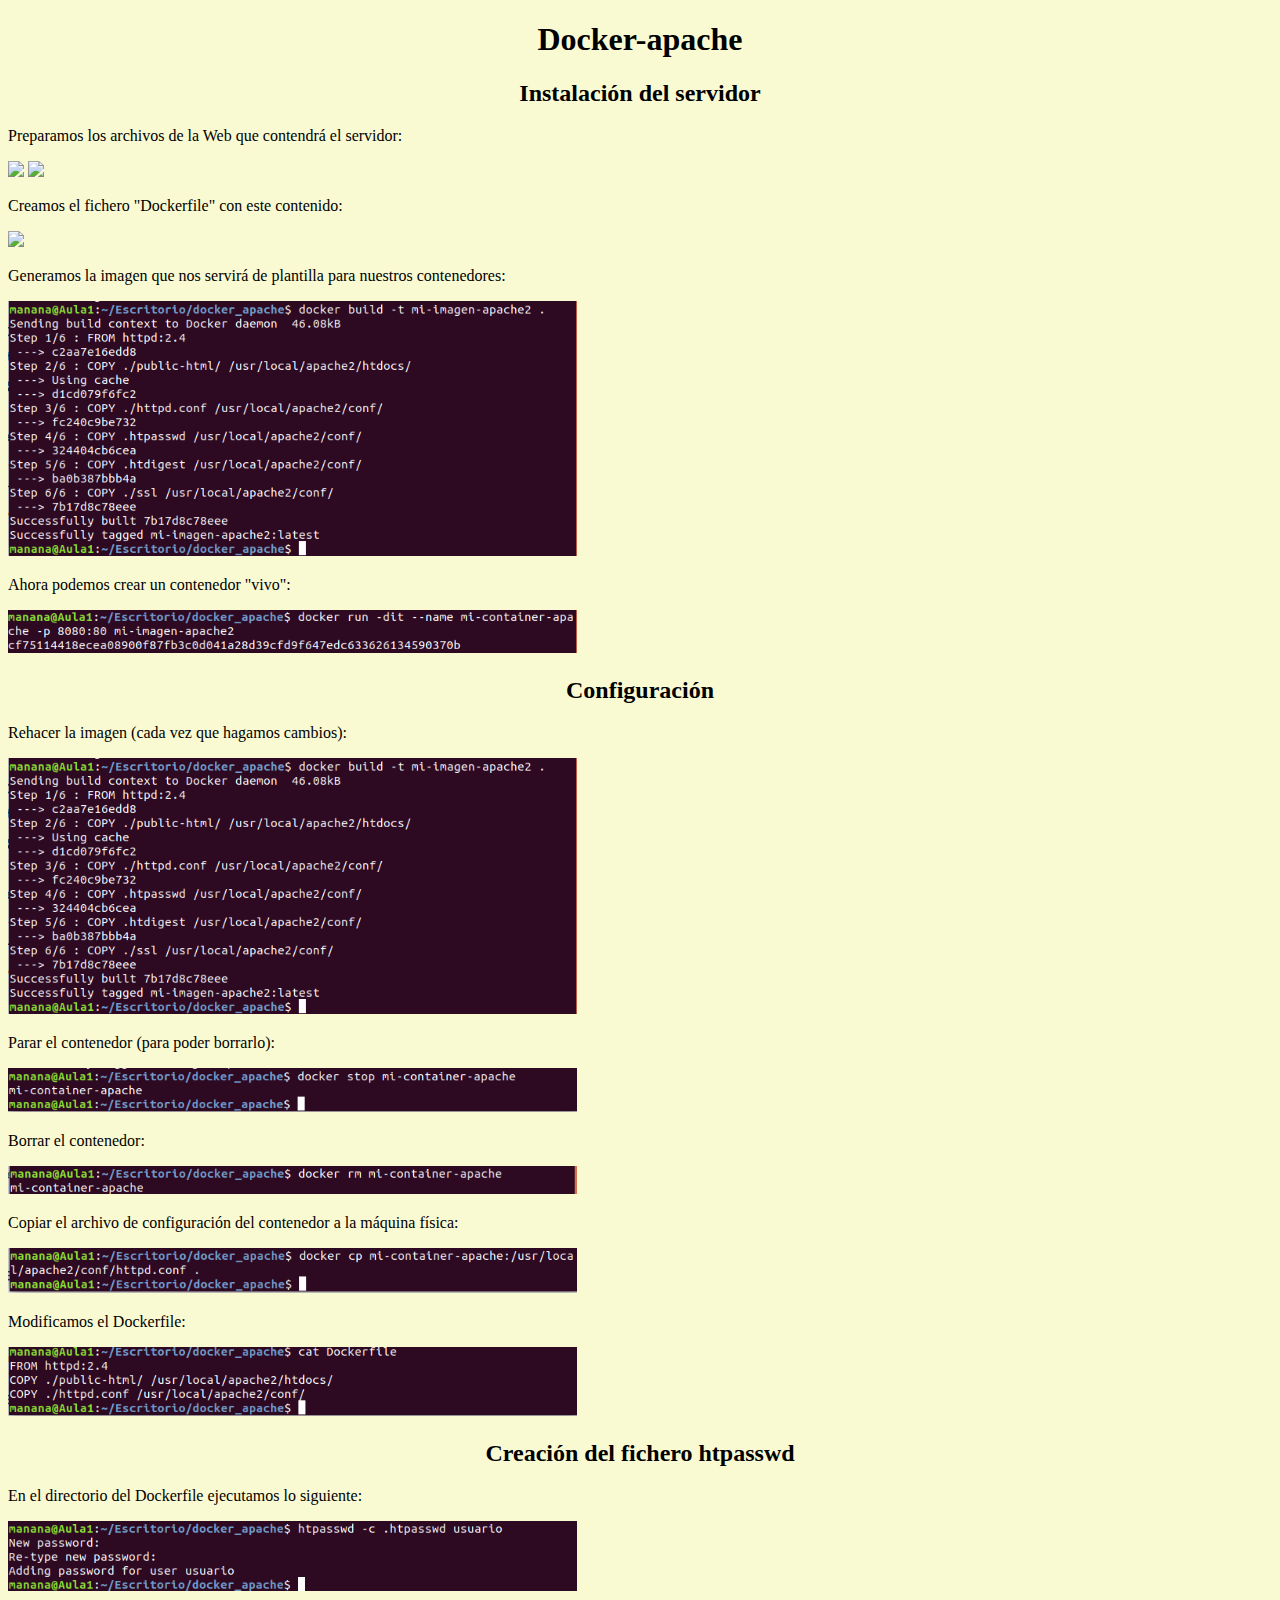
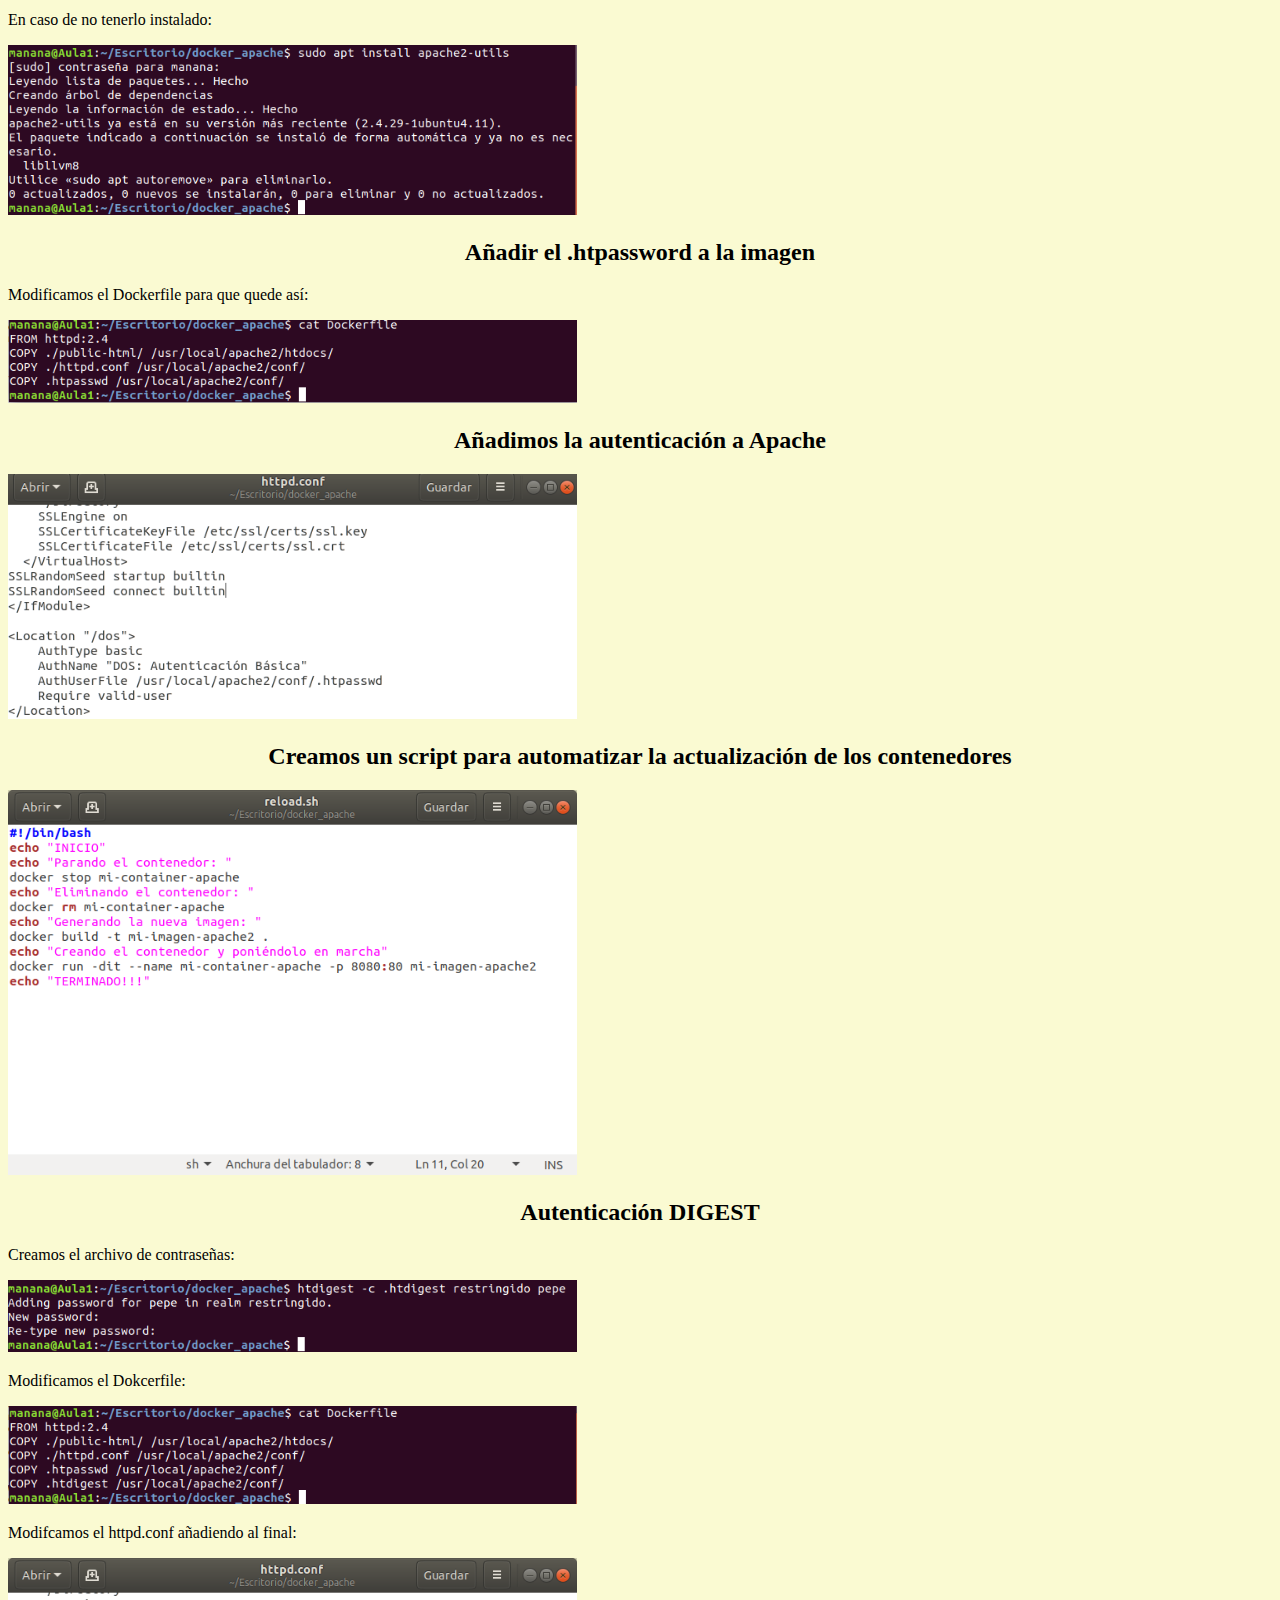
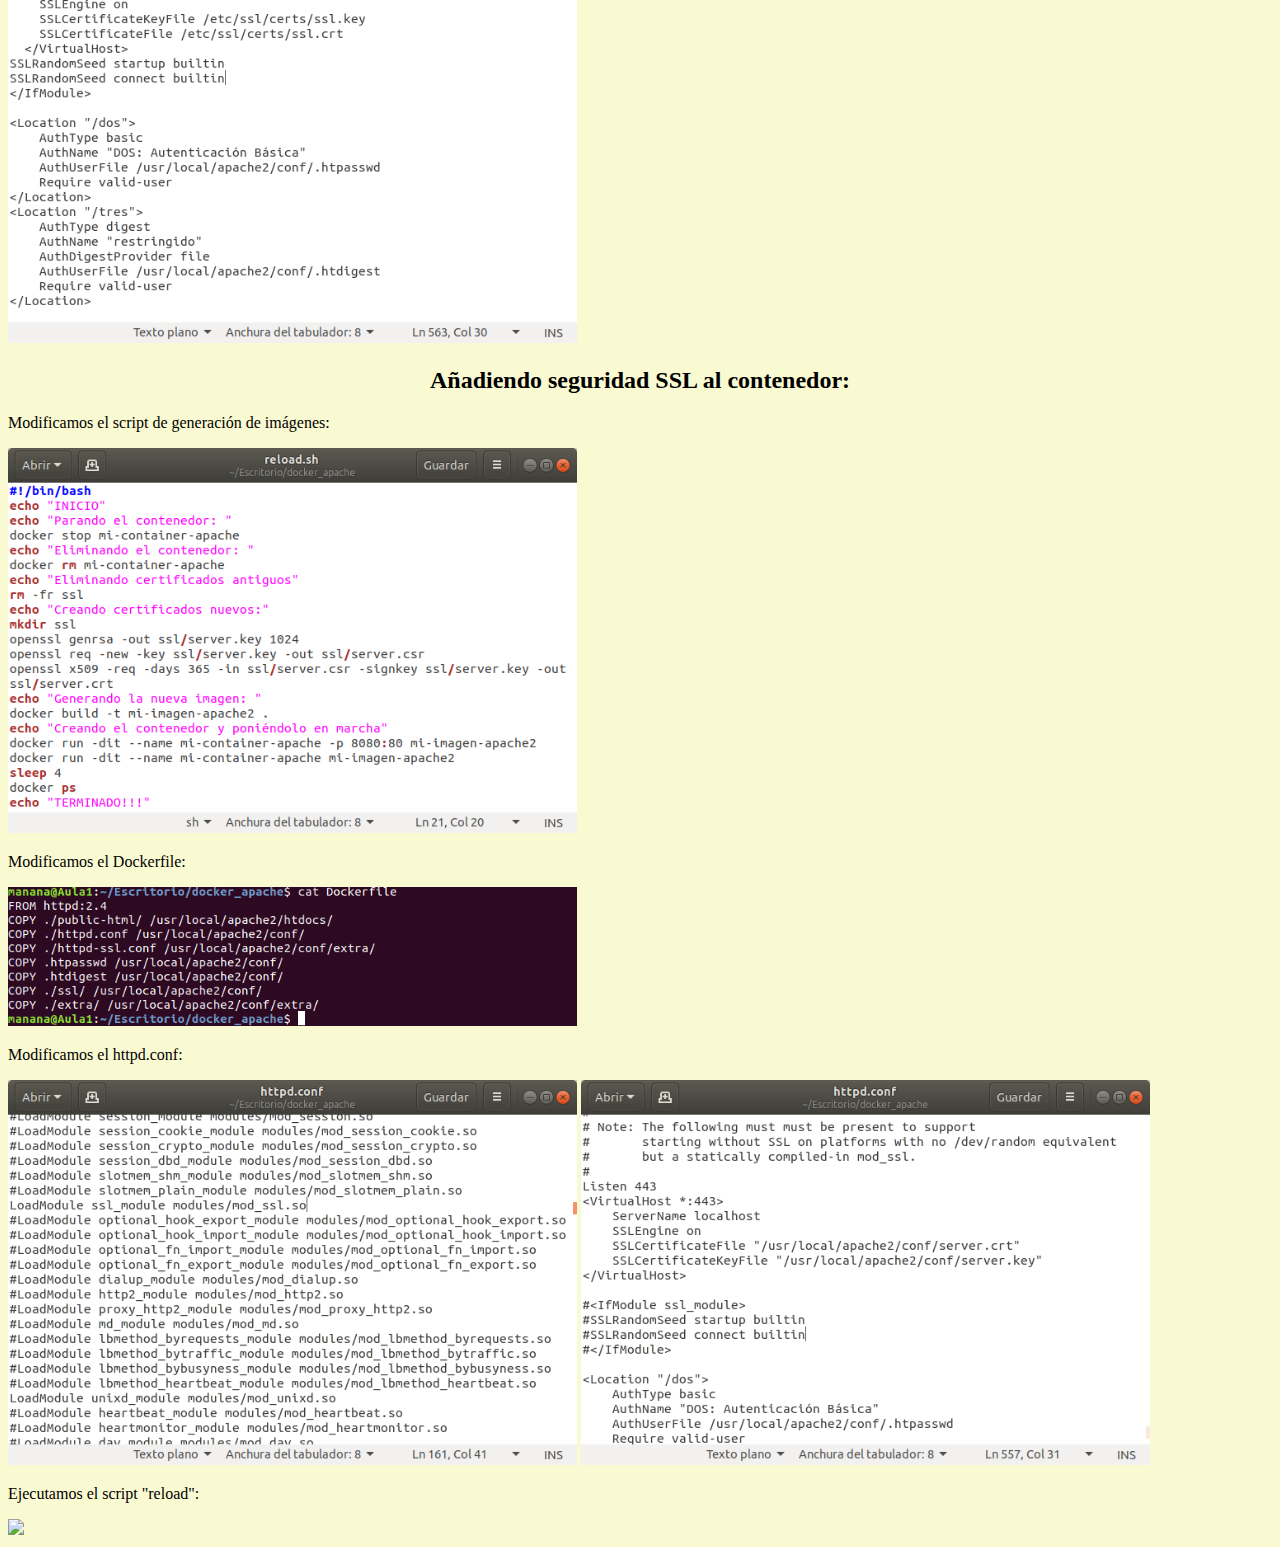
==== docker-apache/index.html @ df4ab54e "Add files via upload" ====
<!DOCTYPE html>
<html lang="es">
    <head>
        <meta charset="UTF-8">
        <meta name="viewport" content="width=device-width, initial-scale=1.0">
        <meta http-equiv="X-UA-Compatible" content="ie=edge">
        <title>Docker-apache</title>
        <link rel="stylesheet" type="text/css" href="css/style.css"/>
    </head>
    <body>
        <h1>Docker-apache</h1>
        <h2>Instalación del servidor</h2>
        <p>Preparamos los archivos de la Web que contendrá el servidor:</p>
        <img src="img/1.png"/>
        <img src="img/2.png"/>
        <p>Creamos el fichero "Dockerfile" con este contenido:</p>
        <img src="img/3.png"/>
        <p>Generamos la imagen que nos servirá de plantilla para nuestros contenedores:</p>
        <img src="img/4.png"/>
        <p>Ahora podemos crear un contenedor "vivo":</p>
        <img src="img/5.png"/>
        <h2>Configuración</h2>
        <p>Rehacer la imagen (cada vez que hagamos cambios):</p>
        <img src="img/4.png"/>
        <p>Parar el contenedor (para poder borrarlo):</p>
        <img src="img/6.png"/>
        <p>Borrar el contenedor:</p>
        <img src="img/7.png"/>
        <p>Copiar el archivo de configuración del contenedor a la máquina física:</p>
        <img src="img/8.png"/>
        <p>Modificamos el Dockerfile:</p>
        <img src="img/9.png"/>
        <h2>Creación del fichero htpasswd</h2>
        <p>En el directorio del Dockerfile ejecutamos lo siguiente:</p>
        <img src="img/10.png"/>
        <p>En caso de no tenerlo instalado:</p>
        <img src="img/11.png"/>
        <h2>Añadir el .htpassword a la imagen</h2>
        <p>Modificamos el Dockerfile para que quede así:</p>
        <img src="img/12.png"/>
        <h2>Añadimos la autenticación a Apache</h2>
        <img src="img/13.png"/>
        <h2>Creamos un script para automatizar la actualización de los contenedores</h2>
        <img src="img/14.png"/>
        <h2>Autenticación DIGEST</h2>
        <p>Creamos el archivo de contraseñas:</p>
        <img src="img/15.png"/>
        <p>Modificamos el Dokcerfile:</p>
        <img src="img/16.png"/>
        <p>Modifcamos el httpd.conf añadiendo al final:</p>
        <img src="img/17.png"/>
        <h2>Añadiendo seguridad SSL al contenedor:</h2>
        <p>Modificamos el script de generación de imágenes:</p>
        <img src="img/18.png"/>
        <p>Modificamos el Dockerfile:</p>
        <img src="img/19.png"/>
        <p>Modificamos el httpd.conf:</p>
        <img src="img/20.png"/>
        <img src="img/21.png"/>
        <p>Ejecutamos el script "reload":</p>
        <img src="img/22.png"/>
    </body>
</html>
---- docker-apache/css/style.css ----
body{
    background-color: lightgoldenrodyellow;
}
img{
    width: 45%;
}
h1, h2{
    text-align: center;
}
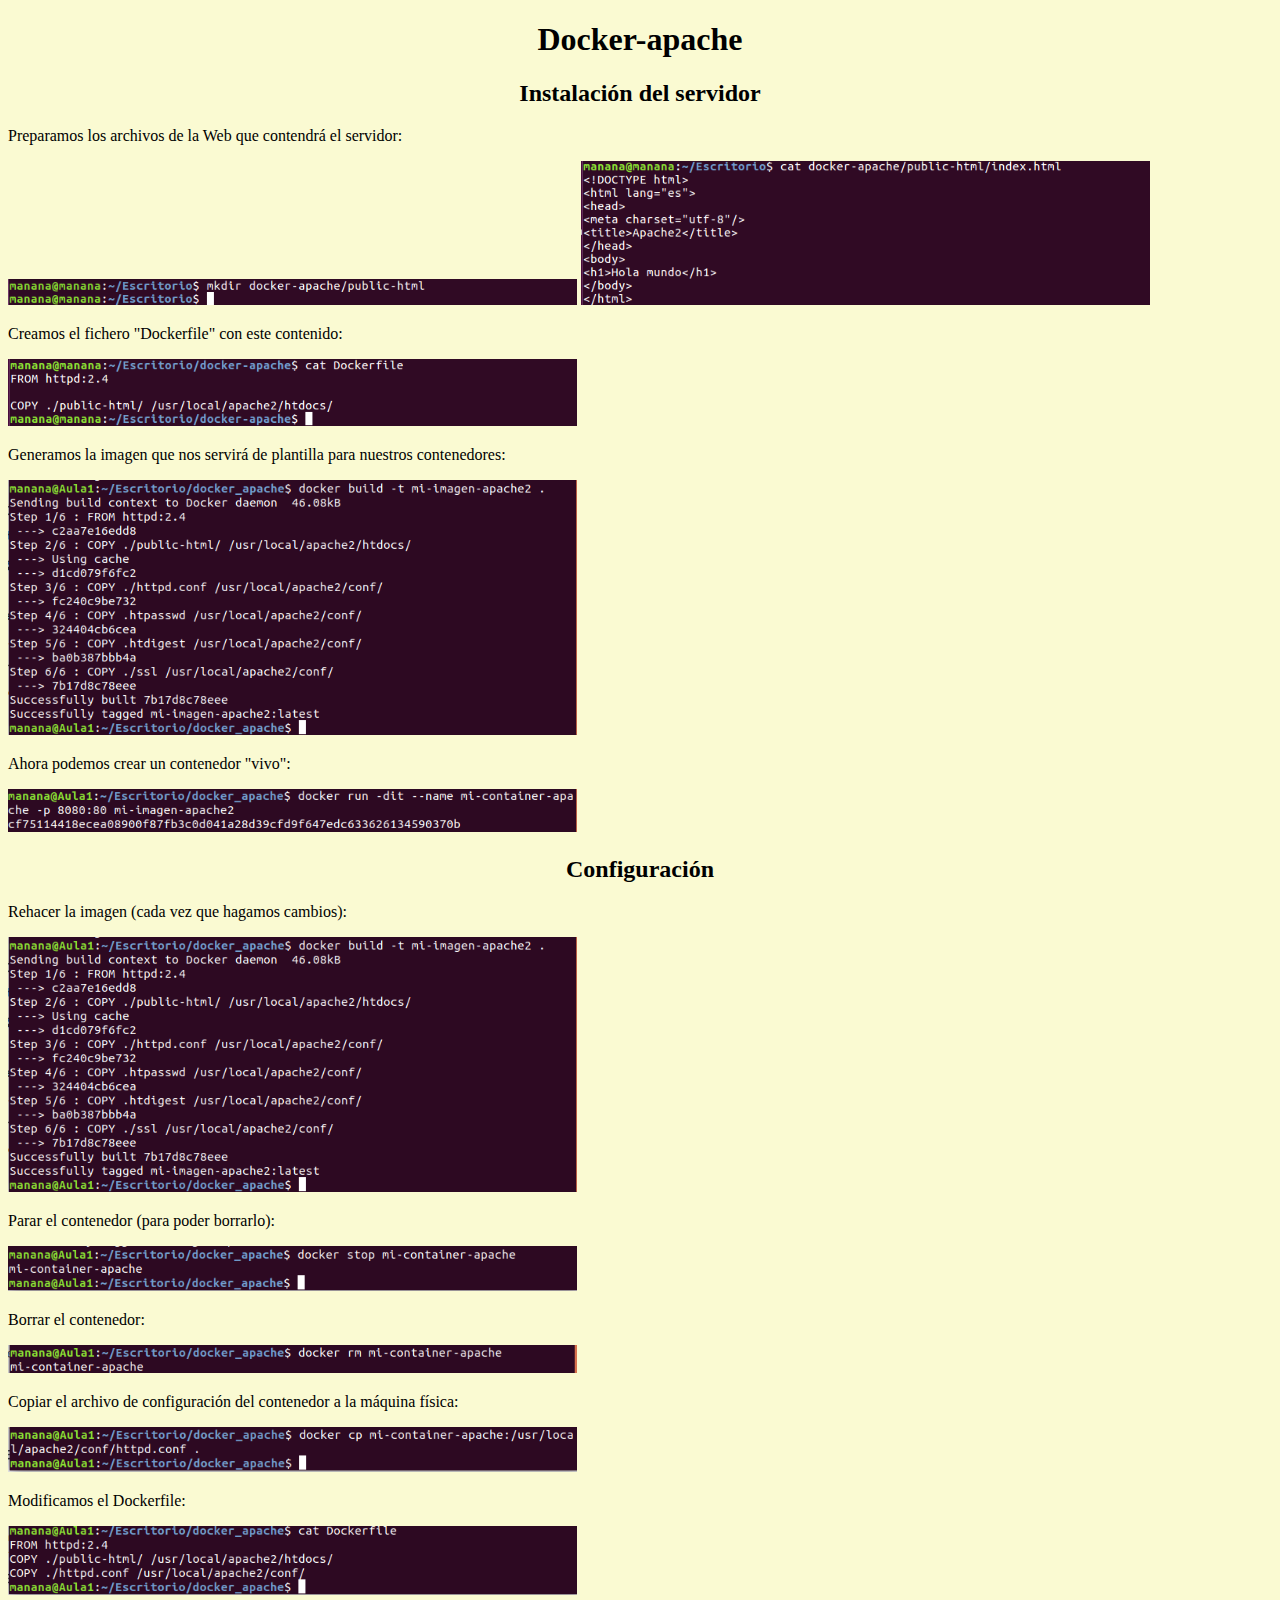
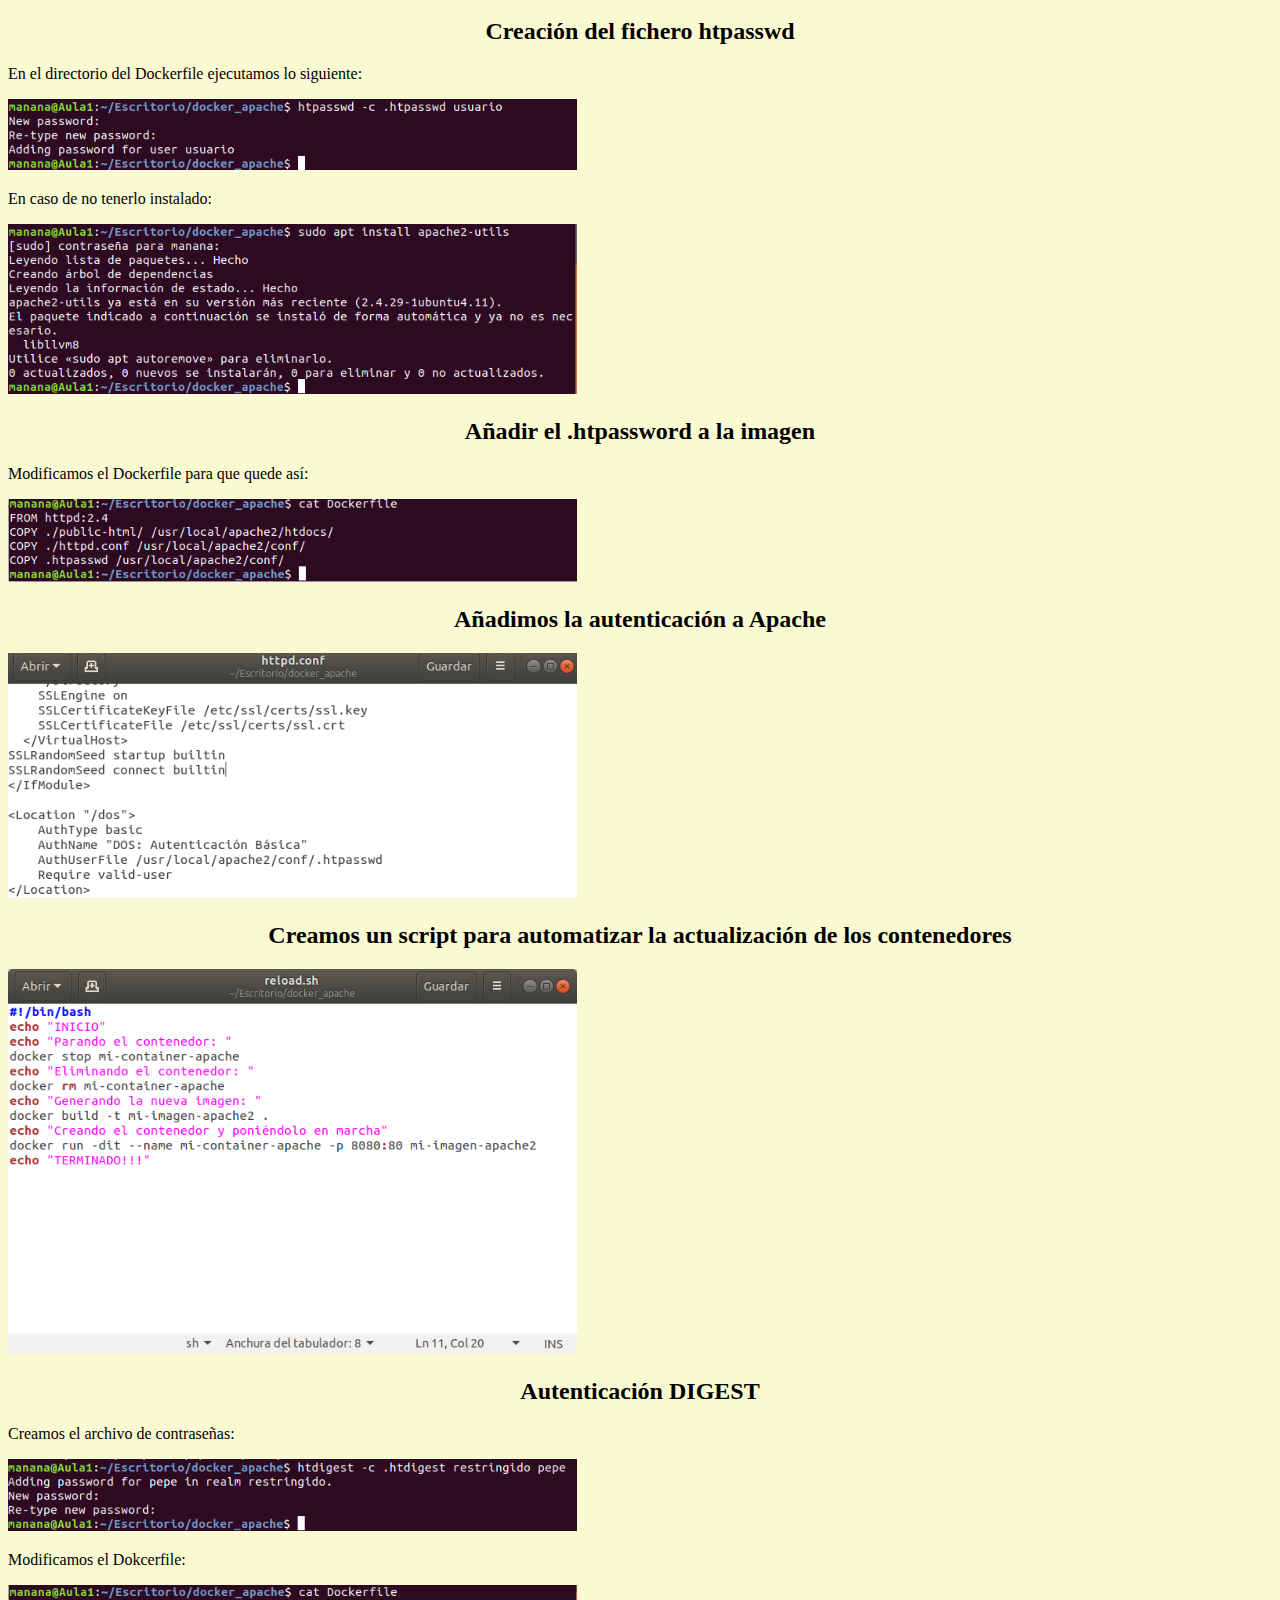
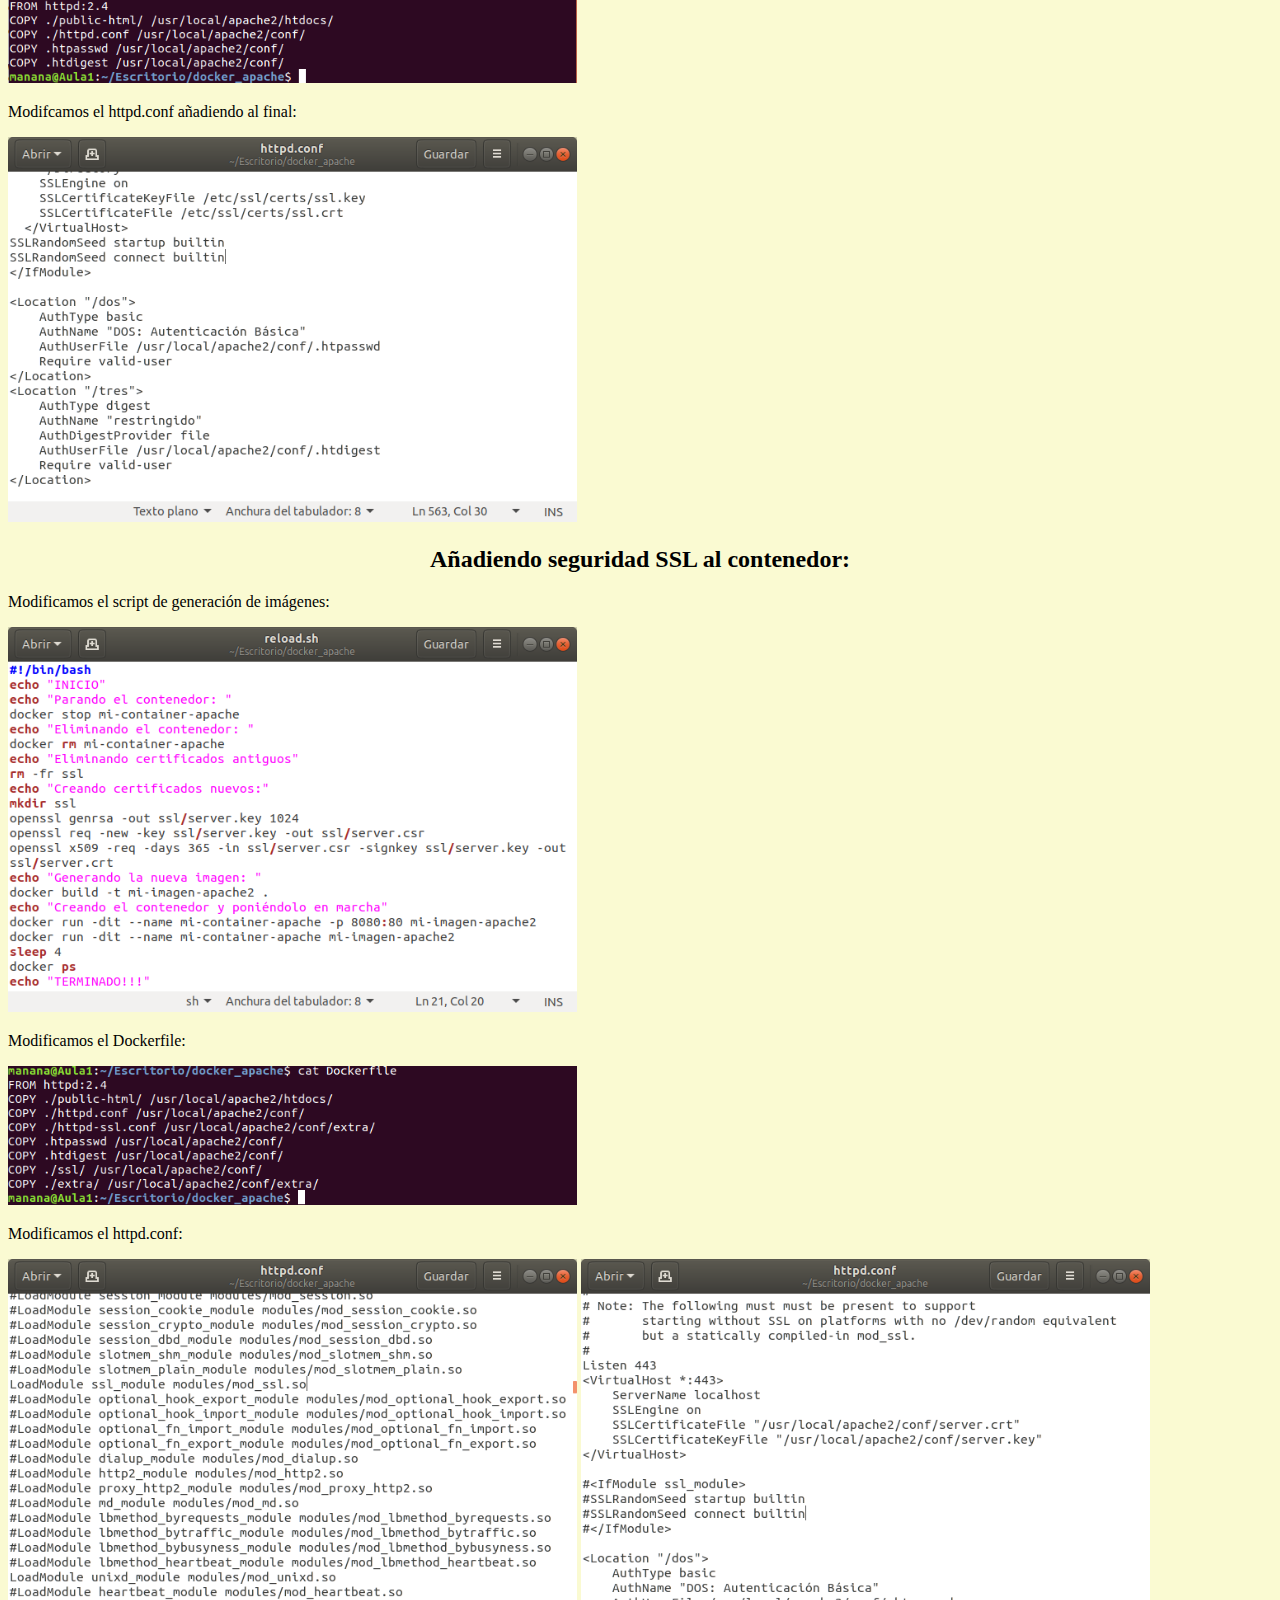
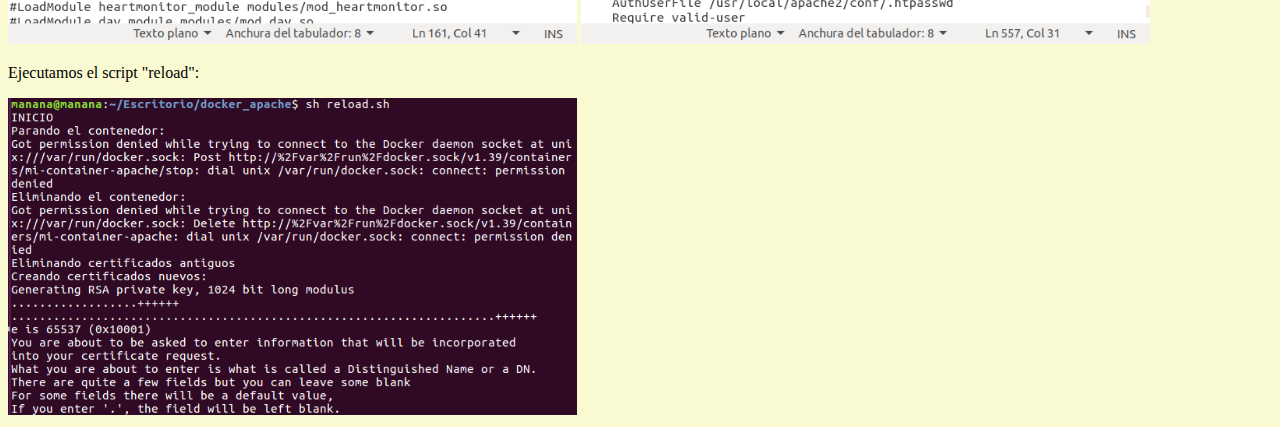
==== commit ba82954e: "Add files via upload" ====
--- a/docker-apache/index.html
+++ b/docker-apache/index.html
@@ -11,10 +11,10 @@
         <h1>Docker-apache</h1>
         <h2>Instalación del servidor</h2>
         <p>Preparamos los archivos de la Web que contendrá el servidor:</p>
-        <img src="img/1.png"/>
-        <img src="img/2.png"/>
+        <img src="img/1.PNG"/>
+        <img src="img/2.PNG"/>
         <p>Creamos el fichero "Dockerfile" con este contenido:</p>
-        <img src="img/3.png"/>
+        <img src="img/3.PNG"/>
         <p>Generamos la imagen que nos servirá de plantilla para nuestros contenedores:</p>
         <img src="img/4.png"/>
         <p>Ahora podemos crear un contenedor "vivo":</p>
@@ -58,6 +58,6 @@
         <img src="img/20.png"/>
         <img src="img/21.png"/>
         <p>Ejecutamos el script "reload":</p>
-        <img src="img/22.png"/>
+        <img src="img/22.PNG"/>
     </body>
 </html>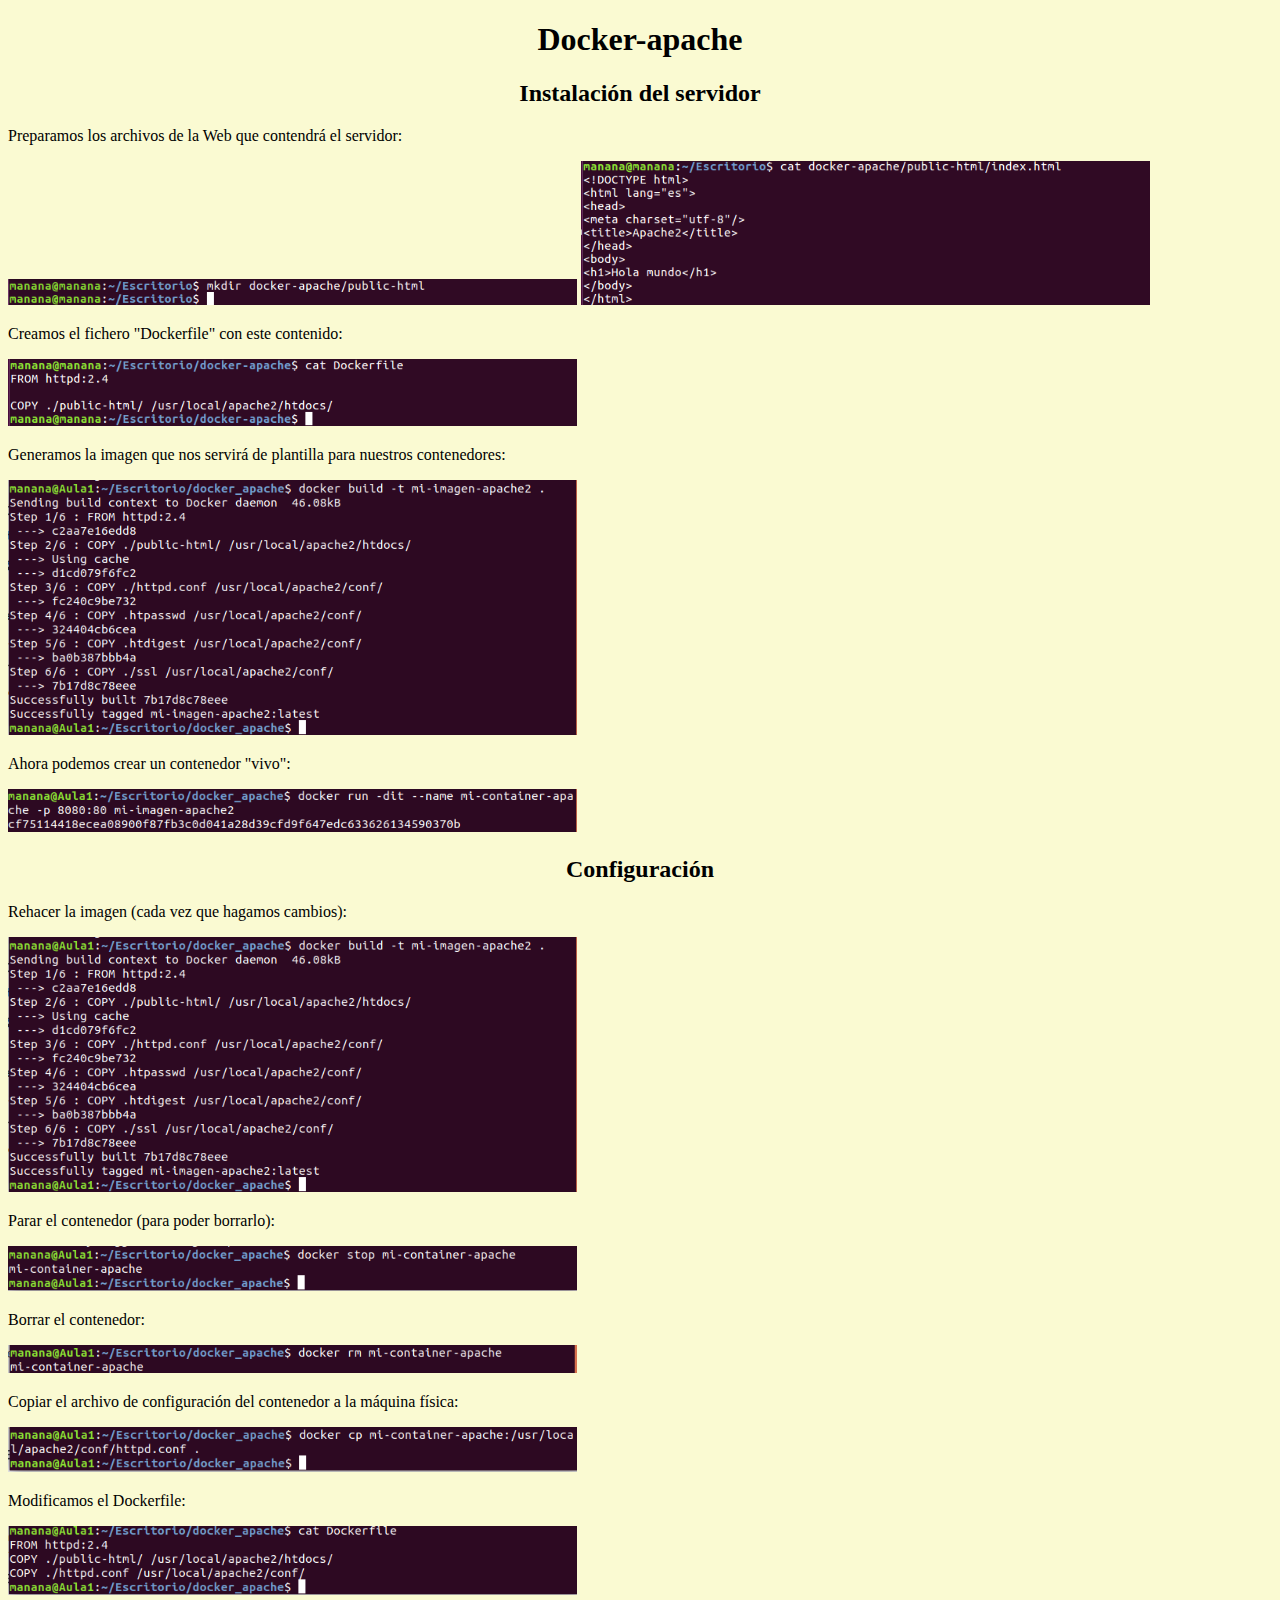
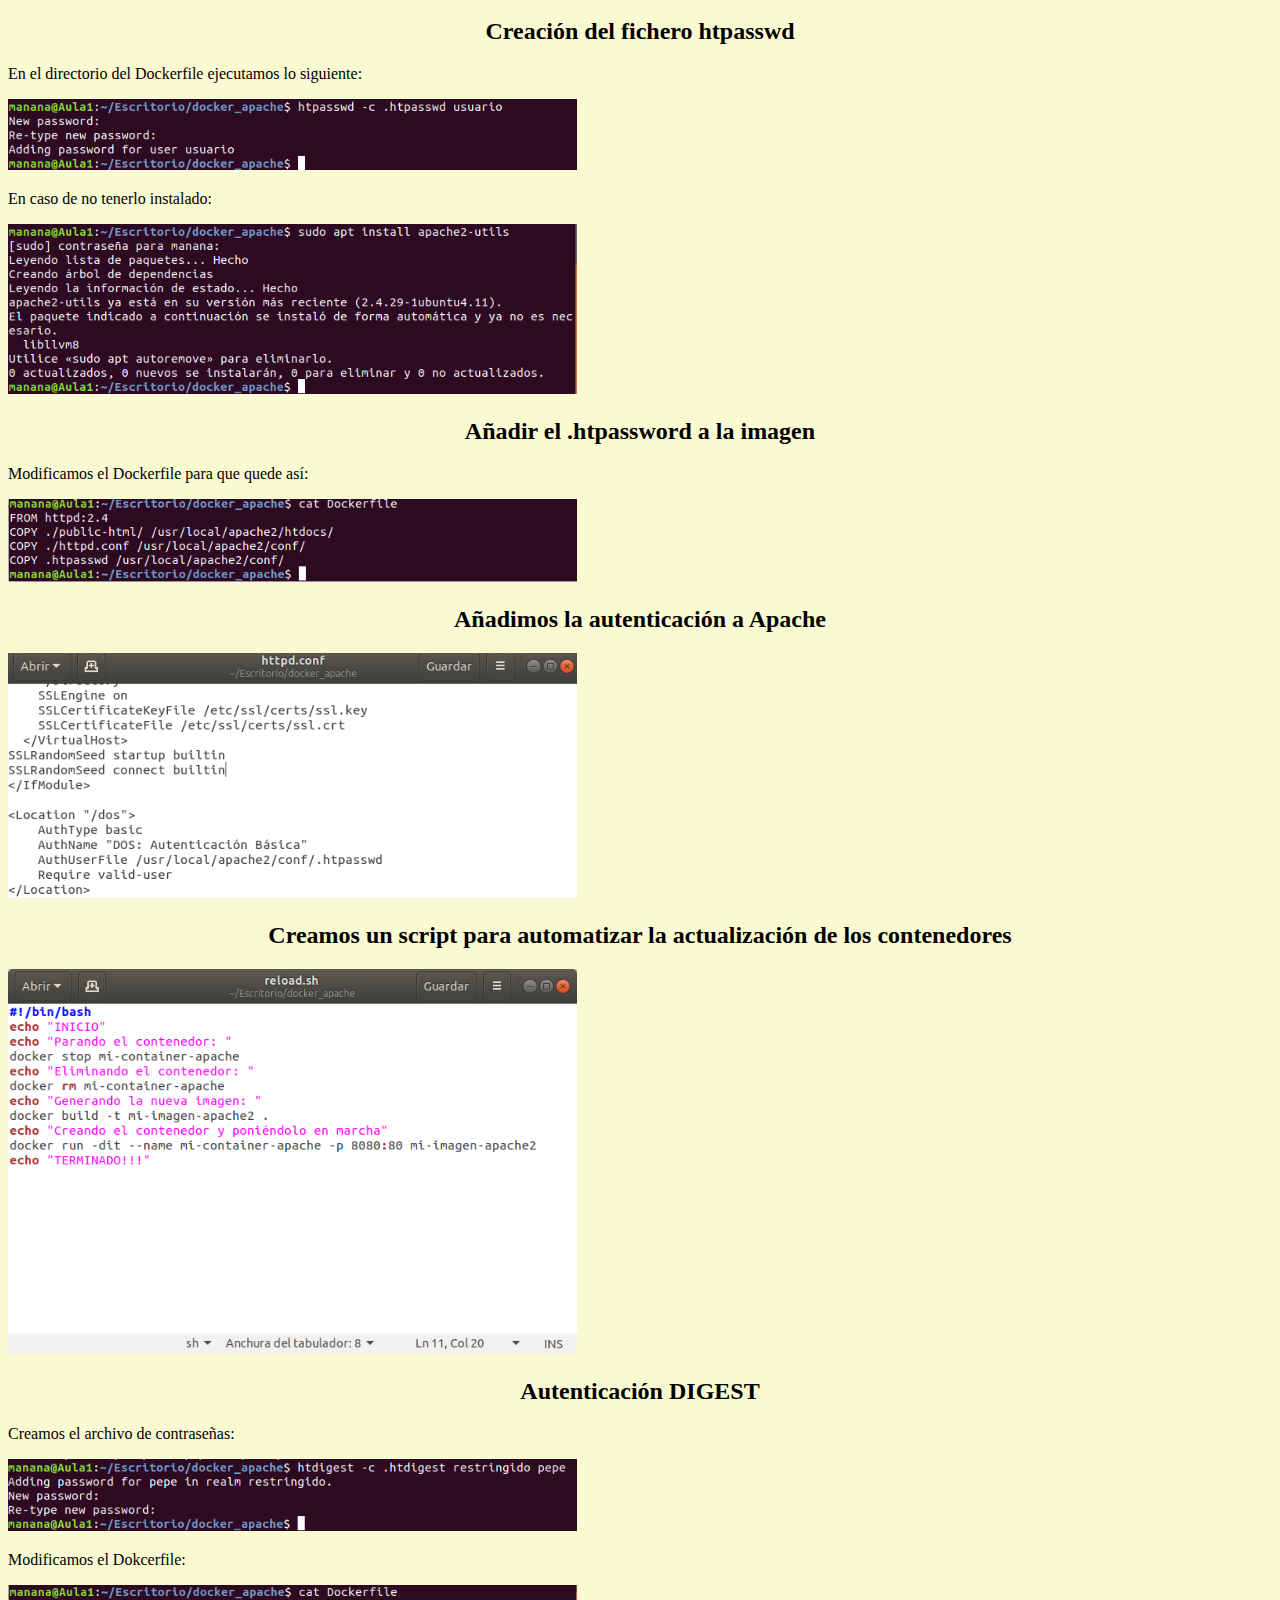
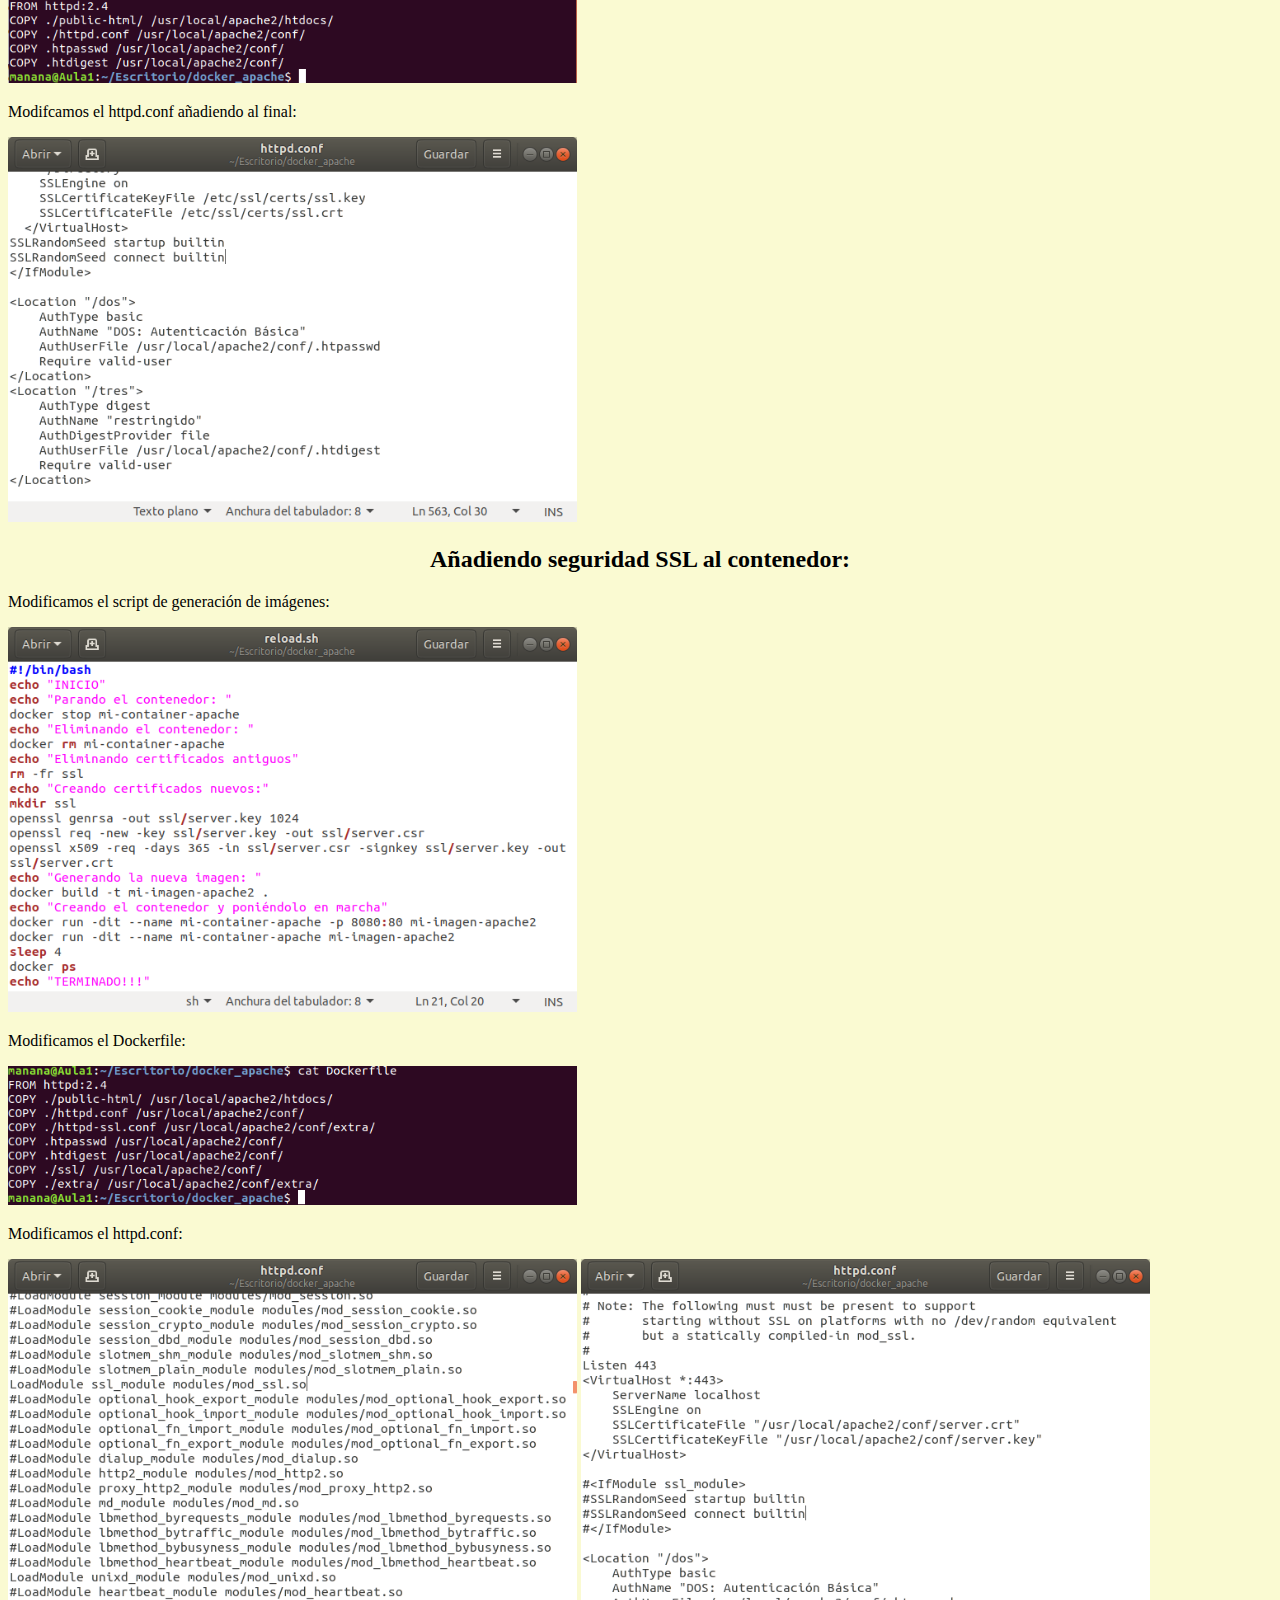
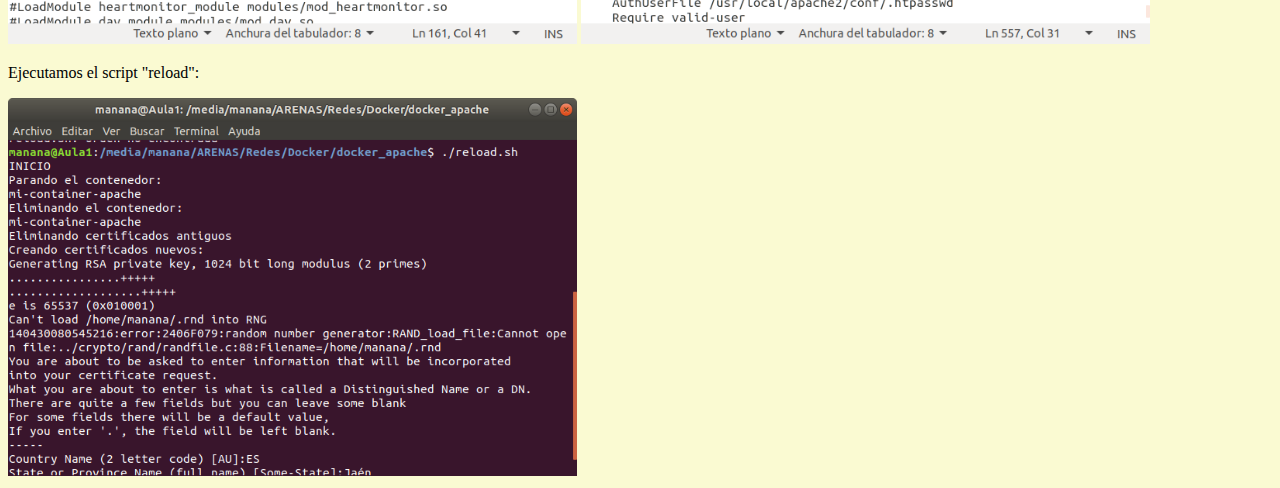
==== commit 24b50b2d: "Add files via upload" ====
--- a/docker-apache/index.html
+++ b/docker-apache/index.html
@@ -11,10 +11,10 @@
         <h1>Docker-apache</h1>
         <h2>Instalación del servidor</h2>
         <p>Preparamos los archivos de la Web que contendrá el servidor:</p>
-        <img src="img/1.PNG"/>
-        <img src="img/2.PNG"/>
+        <img src="img/1.png"/>
+        <img src="img/2.png"/>
         <p>Creamos el fichero "Dockerfile" con este contenido:</p>
-        <img src="img/3.PNG"/>
+        <img src="img/3.png"/>
         <p>Generamos la imagen que nos servirá de plantilla para nuestros contenedores:</p>
         <img src="img/4.png"/>
         <p>Ahora podemos crear un contenedor "vivo":</p>
@@ -58,6 +58,6 @@
         <img src="img/20.png"/>
         <img src="img/21.png"/>
         <p>Ejecutamos el script "reload":</p>
-        <img src="img/22.PNG"/>
+        <img src="img/22.png"/>
     </body>
 </html>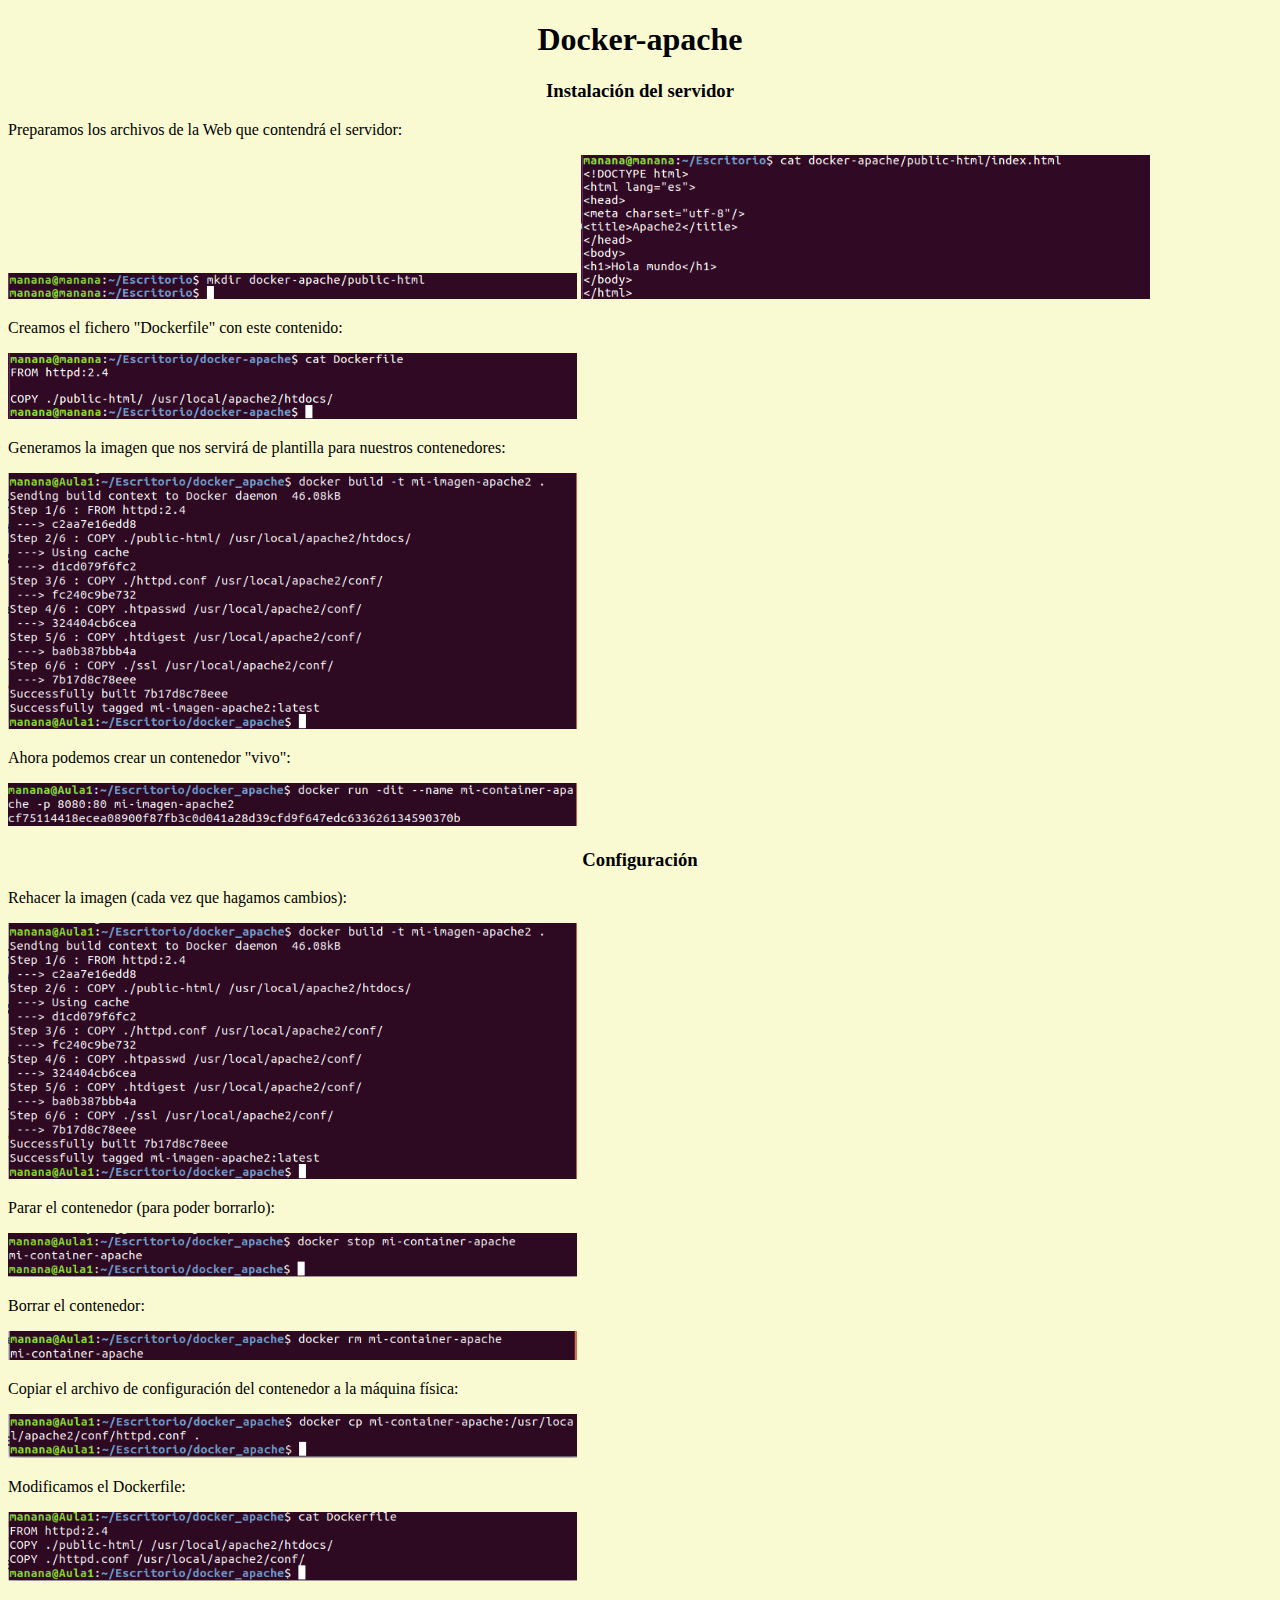
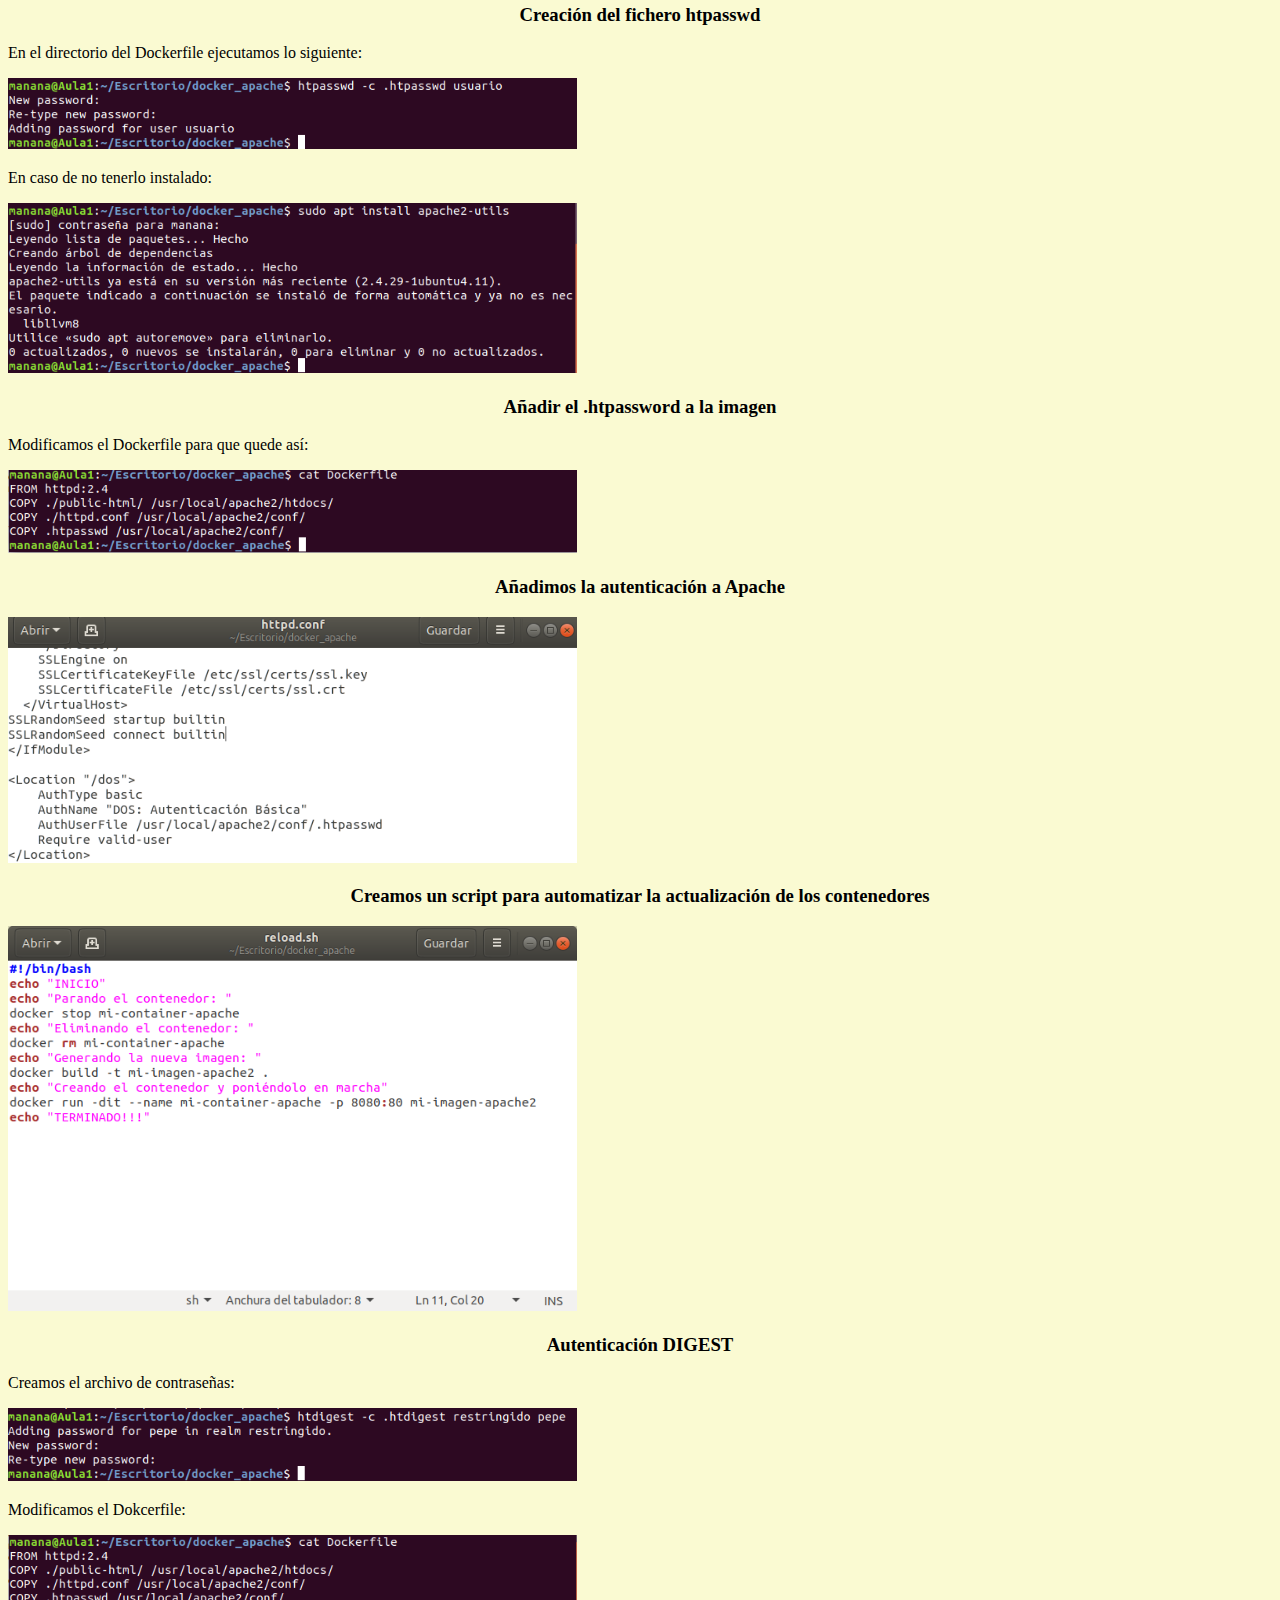
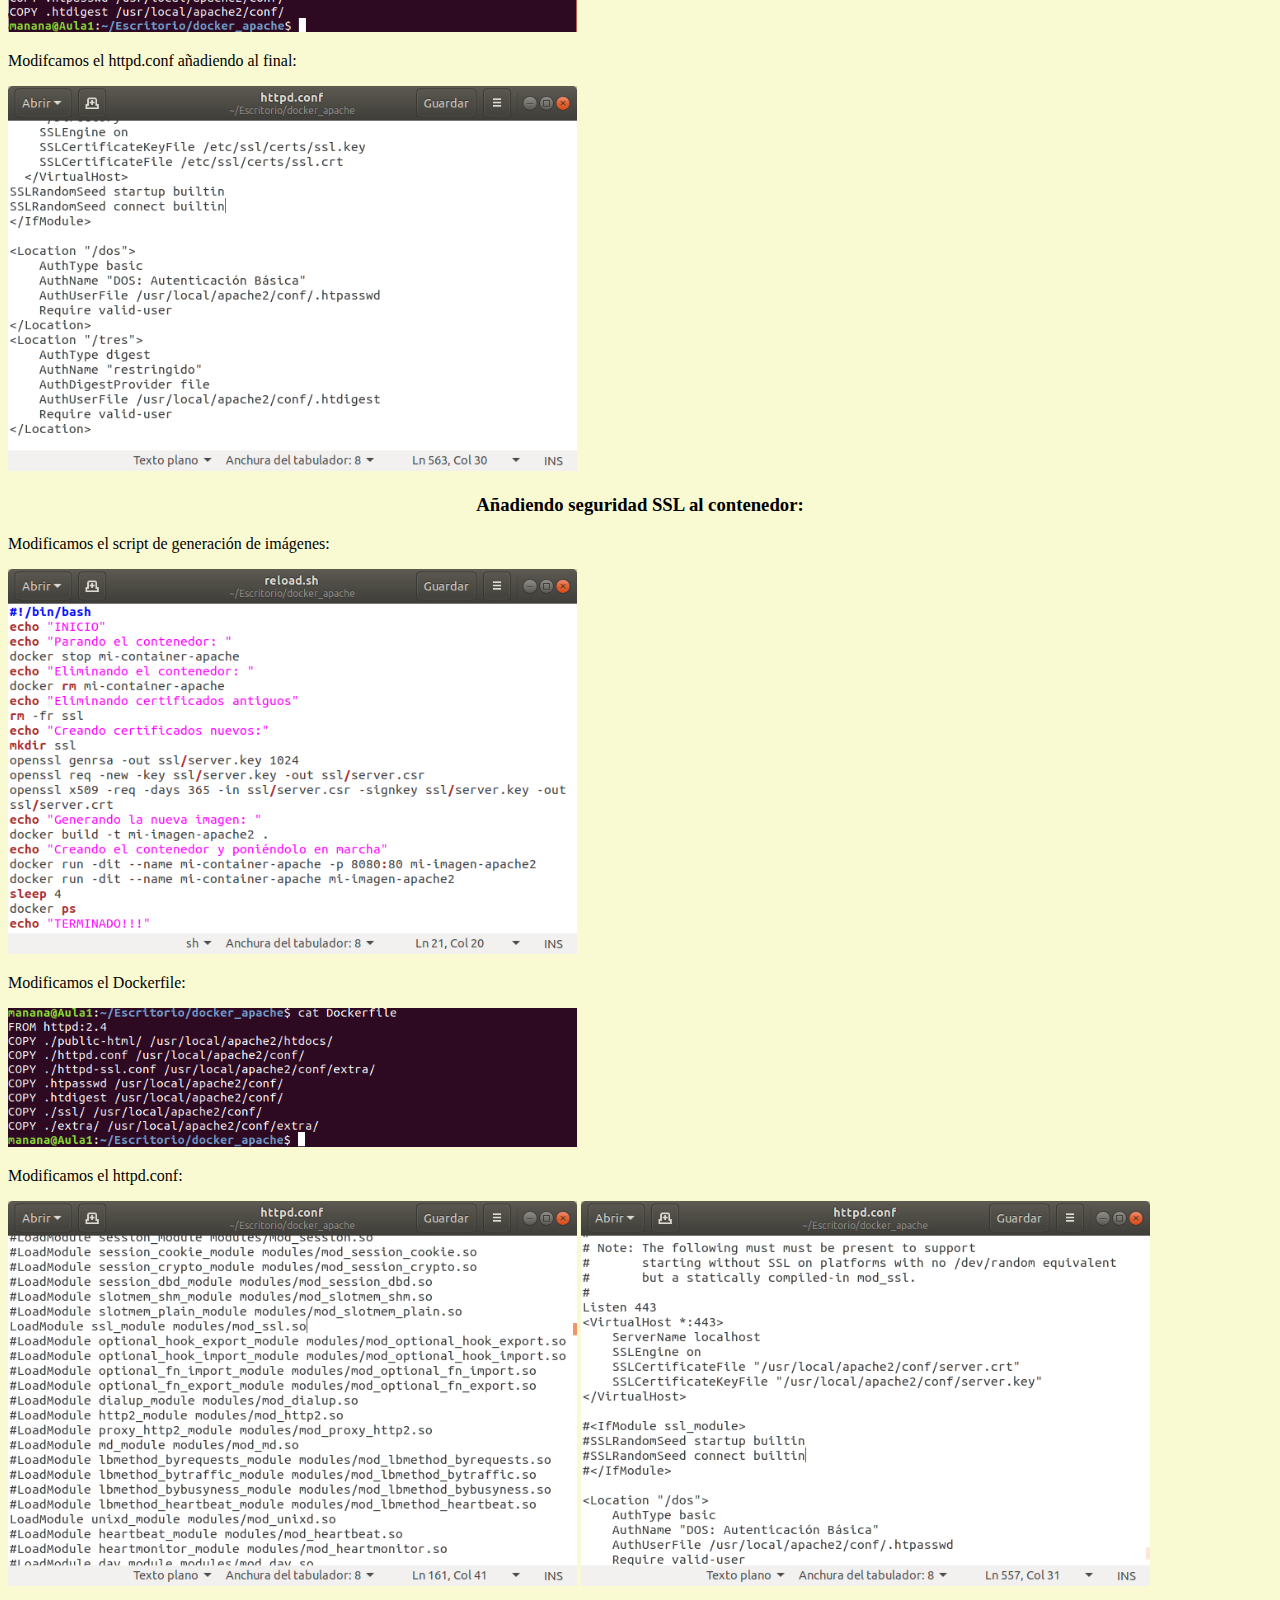
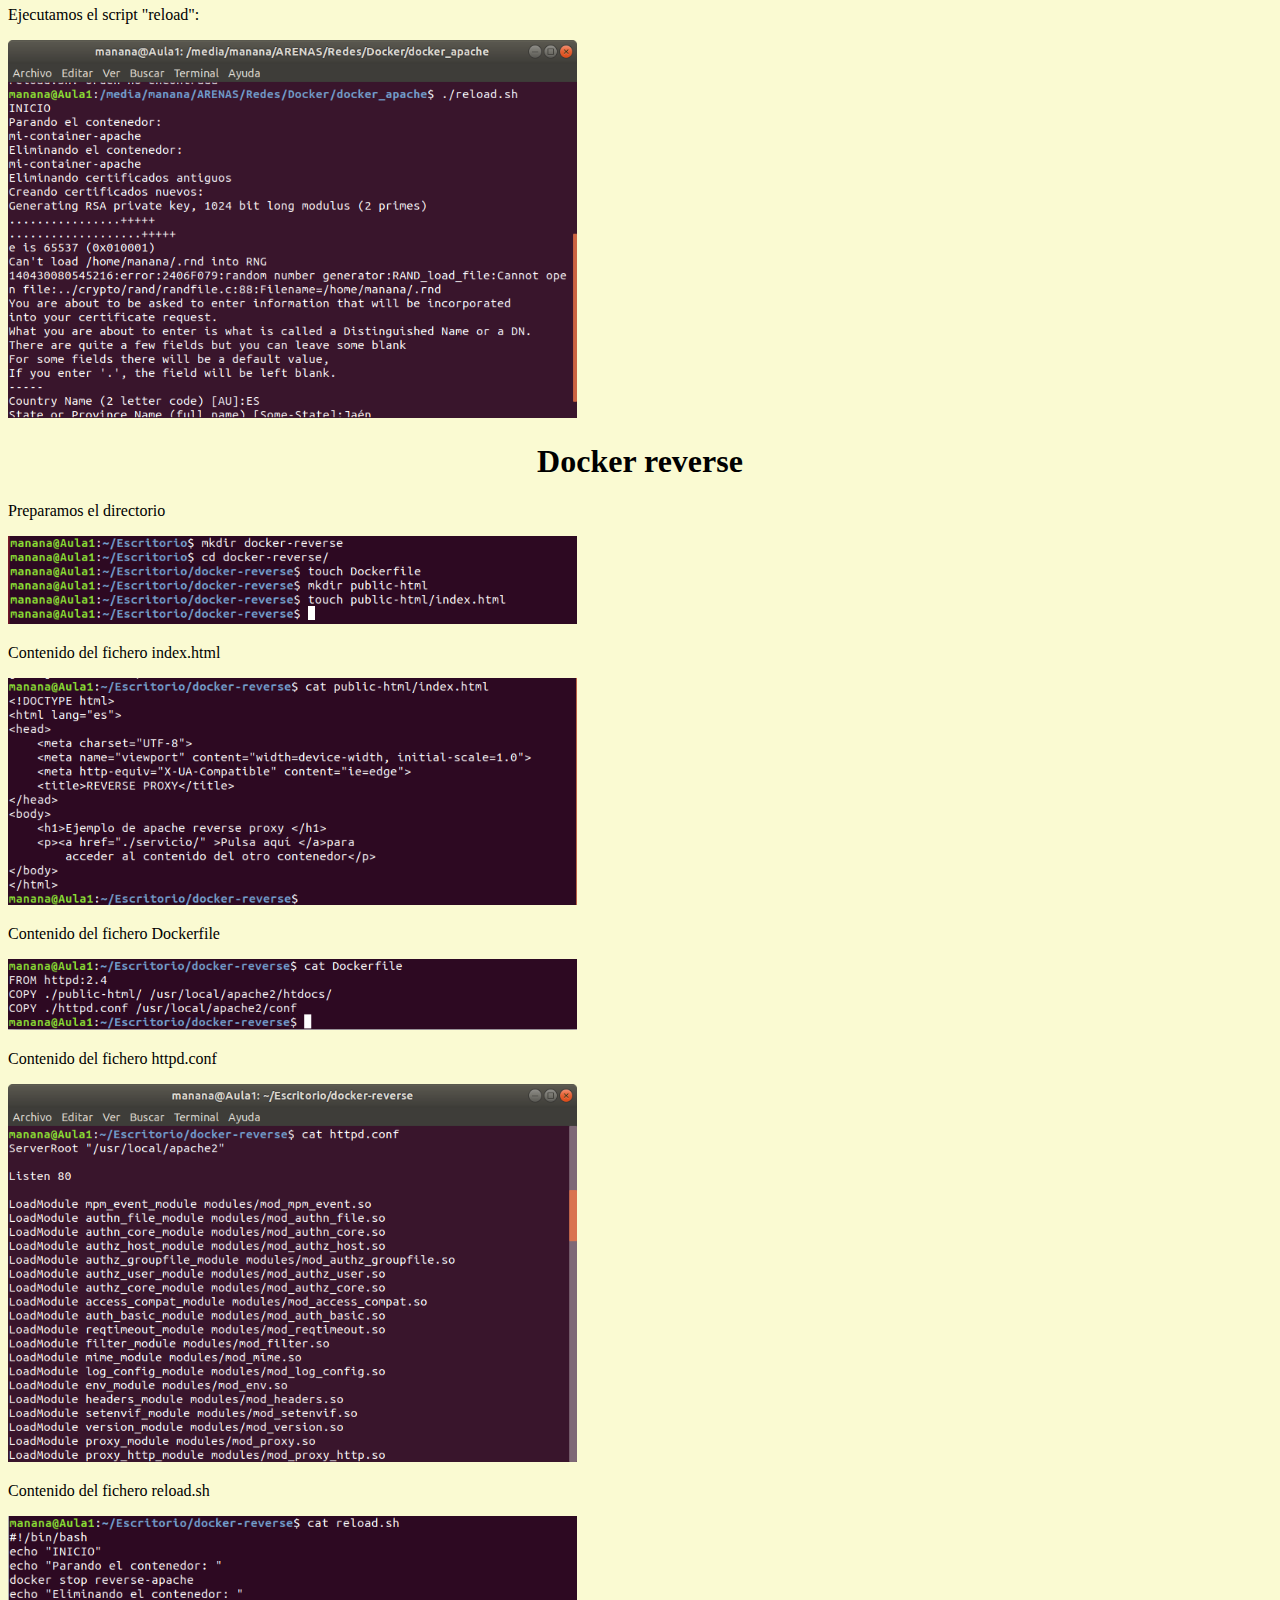
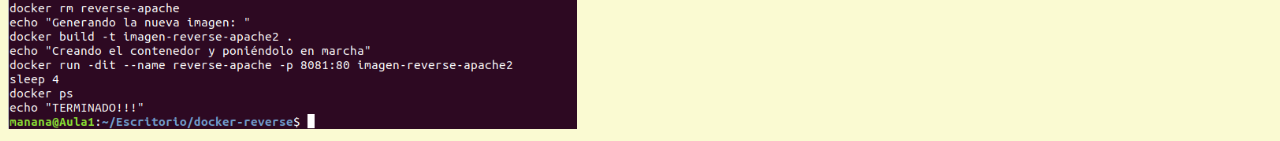
==== commit 8bcb6f10: "Add files via upload" ====
--- a/docker-apache/index.html
+++ b/docker-apache/index.html
@@ -9,7 +9,7 @@
     </head>
     <body>
         <h1>Docker-apache</h1>
-        <h2>Instalación del servidor</h2>
+        <h3>Instalación del servidor</h3>
         <p>Preparamos los archivos de la Web que contendrá el servidor:</p>
         <img src="img/1.png"/>
         <img src="img/2.png"/>
@@ -19,7 +19,7 @@
         <img src="img/4.png"/>
         <p>Ahora podemos crear un contenedor "vivo":</p>
         <img src="img/5.png"/>
-        <h2>Configuración</h2>
+        <h3>Configuración</h3>
         <p>Rehacer la imagen (cada vez que hagamos cambios):</p>
         <img src="img/4.png"/>
         <p>Parar el contenedor (para poder borrarlo):</p>
@@ -30,26 +30,26 @@
         <img src="img/8.png"/>
         <p>Modificamos el Dockerfile:</p>
         <img src="img/9.png"/>
-        <h2>Creación del fichero htpasswd</h2>
+        <h3>Creación del fichero htpasswd</h3>
         <p>En el directorio del Dockerfile ejecutamos lo siguiente:</p>
         <img src="img/10.png"/>
         <p>En caso de no tenerlo instalado:</p>
         <img src="img/11.png"/>
-        <h2>Añadir el .htpassword a la imagen</h2>
+        <h3>Añadir el .htpassword a la imagen</h3>
         <p>Modificamos el Dockerfile para que quede así:</p>
         <img src="img/12.png"/>
-        <h2>Añadimos la autenticación a Apache</h2>
+        <h3>Añadimos la autenticación a Apache</h3>
         <img src="img/13.png"/>
-        <h2>Creamos un script para automatizar la actualización de los contenedores</h2>
+        <h3>Creamos un script para automatizar la actualización de los contenedores</h3>
         <img src="img/14.png"/>
-        <h2>Autenticación DIGEST</h2>
+        <h3>Autenticación DIGEST</h3>
         <p>Creamos el archivo de contraseñas:</p>
         <img src="img/15.png"/>
         <p>Modificamos el Dokcerfile:</p>
         <img src="img/16.png"/>
         <p>Modifcamos el httpd.conf añadiendo al final:</p>
         <img src="img/17.png"/>
-        <h2>Añadiendo seguridad SSL al contenedor:</h2>
+        <h3>Añadiendo seguridad SSL al contenedor:</h3>
         <p>Modificamos el script de generación de imágenes:</p>
         <img src="img/18.png"/>
         <p>Modificamos el Dockerfile:</p>
@@ -59,5 +59,16 @@
         <img src="img/21.png"/>
         <p>Ejecutamos el script "reload":</p>
         <img src="img/22.png"/>
+        <h1>Docker reverse</h1>
+        <p>Preparamos el directorio</p>
+        <img src="img/docker-reverse/1.png"/>
+        <p>Contenido del fichero index.html</p>
+        <img src="img/docker-reverse/2.png"/>
+        <p>Contenido del fichero Dockerfile</p>
+        <img src="img/docker-reverse/3.png"/>
+        <p>Contenido del fichero httpd.conf</p>
+        <img src="img/docker-reverse/4.png"/>
+        <p>Contenido del fichero reload.sh</p>
+        <img src="img/docker-reverse/5.png"/>
     </body>
 </html>--- a/docker-apache/css/style.css
+++ b/docker-apache/css/style.css
@@ -4,6 +4,6 @@
 img{
     width: 45%;
 }
-h1, h2{
+h1, h3{
     text-align: center;
 }